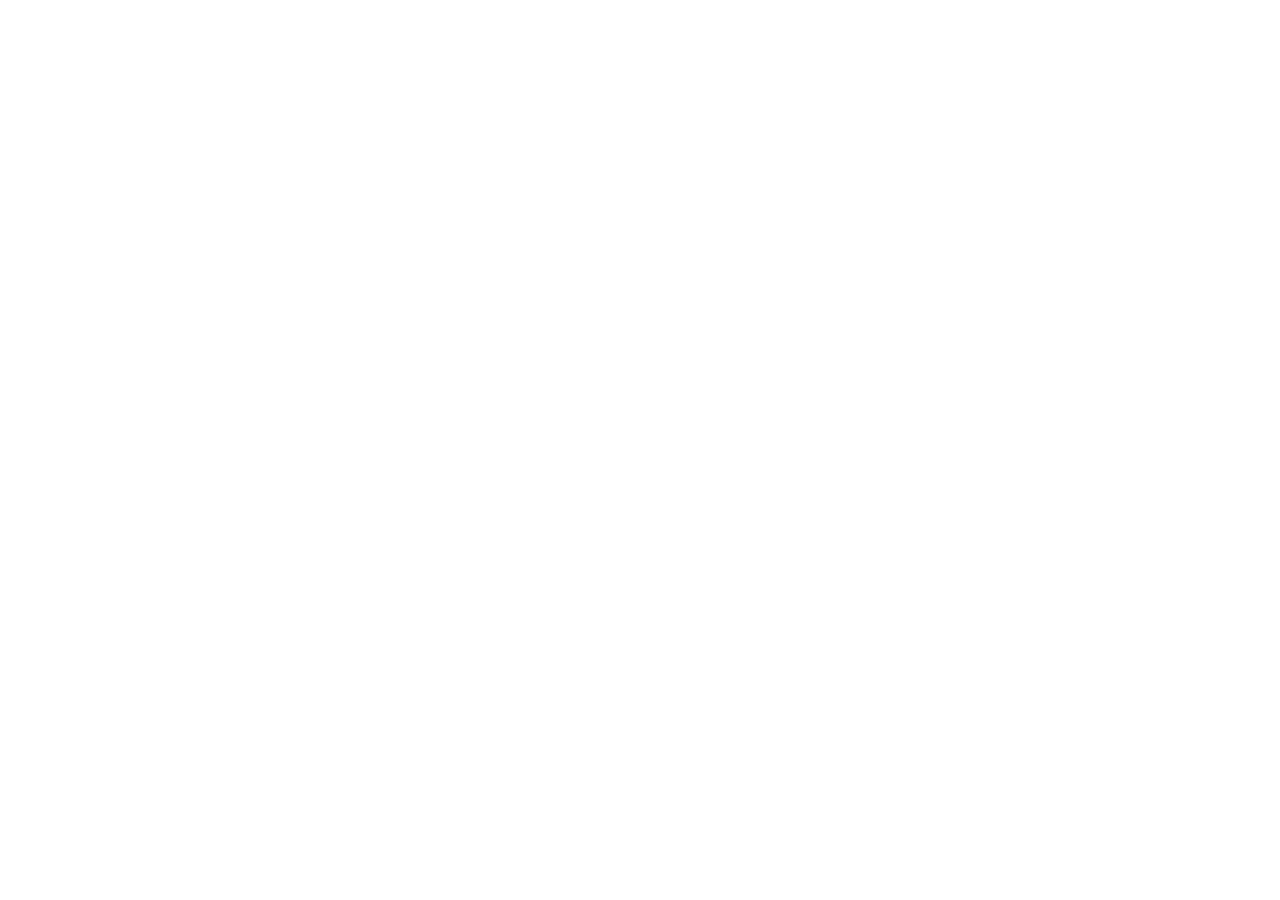
==== Hundir_La_Flota/index.html @ 91ed39fa "Add files via upload" ====
<!DOCTYPE html>
<html lang="es">
    <head>
        <meta charset="UTF-8">
        <meta name="viewport" content="width=device-width, initial-scale=1.0">
        <title>Hundir la FLota</title>
        
        <!-- Icon -->
        <link rel="icon" href="Images/Icono/juego.png">
        
        <!-- Fav-Icons -->
        <link rel="stylesheet" href="https://cdnjs.cloudflare.com/ajax/libs/font-awesome/6.7.2/css/all.min.css"
            integrity="sha512-Evv84Mr4kqVGRNSgIGL/F/aIDqQb7xQ2vcrdIwxfjThSH8CSR7PBEakCr51Ck+w+/U6swU2Im1vVX0SVk9ABhg=="
            crossorigin="anonymous"
            referrerpolicy="no-referrer"
        />

        <!-- CSS -->
        <link rel="stylesheet" href="CSS/style.css">
        
        <!-- JS -->
        <!-- <script src="JS/script.js" defer></script>-->
    </head>
    <body>
        <header></header>
        <main>
            <script src="JS/script.js"></script>
        </main>
        <footer></footer>
    </body>
</html>
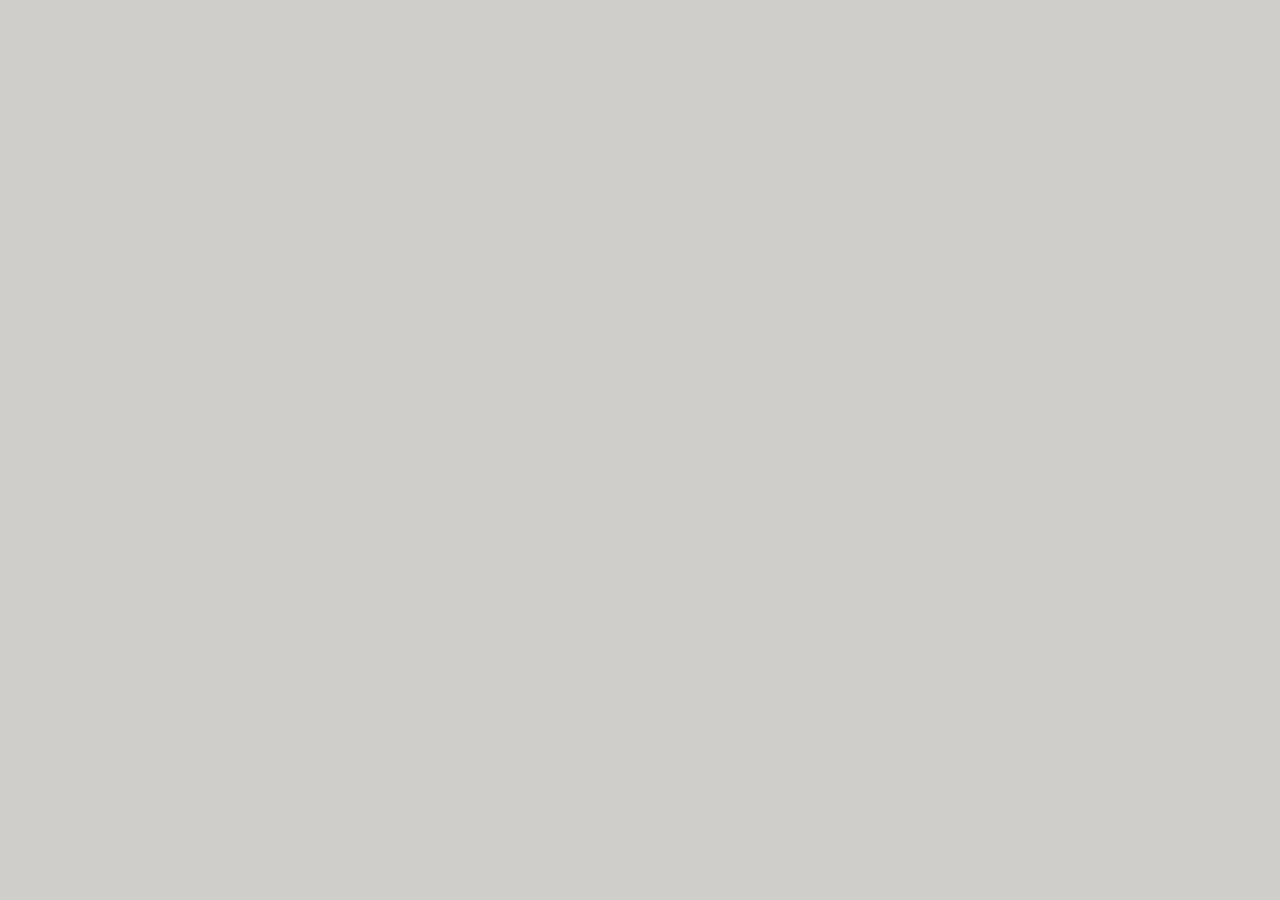
==== commit a8fa9b2e: "Arreglos" ====
--- a/Hundir_La_Flota/index.html
+++ b/Hundir_La_Flota/index.html
@@ -3,7 +3,7 @@
     <head>
         <meta charset="UTF-8">
         <meta name="viewport" content="width=device-width, initial-scale=1.0">
-        <title>Hundir la FLota</title>
+        <title>Hundir la Flota</title>
         
         <!-- Icon -->
         <link rel="icon" href="Images/Icono/juego.png">
--- a/Hundir_La_Flota/CSS/style.css
+++ b/Hundir_La_Flota/CSS/style.css
@@ -0,0 +1,35 @@
+*{
+    margin: 0;
+    padding: 0;
+    box-sizing: border-box;
+}
+
+body{
+    max-width: auto;
+    max-height: auto;
+    width: 100%;
+    height: 100%;
+    display: flex;
+    flex-direction: column;
+    align-items: center;
+    background-color: #d0ceca;
+    margin-top: 15px;
+}
+
+.tablero{
+    border-collapse: collapse;
+}
+
+.tablero th, .tablero td{
+    width: 40px;
+    height: 40px;
+    text-align: center;
+    border: 1px solid black;
+}
+
+.tablero th{ background-color: #a9a6a0; }
+
+.agua{ background-color: #8fcde0; }
+.barco1{ background-color: #b0b0b0; }
+.barco2{ background-color: #808080; }
+.barco3{ background-color: #505050; color: white; }
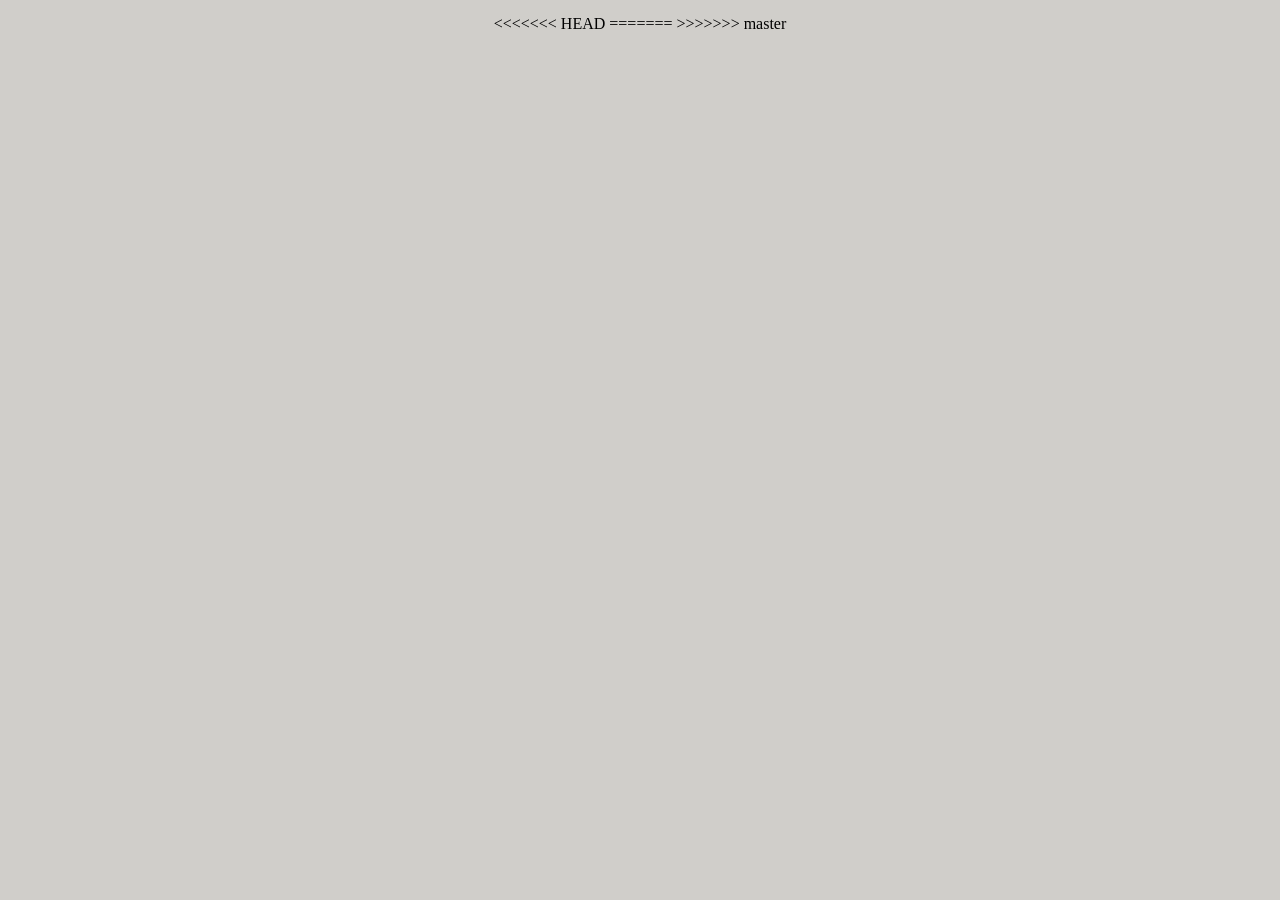
==== commit 38dcb03e: "Fusión completada y conflictos resueltos" ====
--- a/Hundir_La_Flota/index.html
+++ b/Hundir_La_Flota/index.html
@@ -3,7 +3,11 @@
     <head>
         <meta charset="UTF-8">
         <meta name="viewport" content="width=device-width, initial-scale=1.0">
+<<<<<<< HEAD
+        <title>Hundir la FLota</title>
+=======
         <title>Hundir la Flota</title>
+>>>>>>> master
         
         <!-- Icon -->
         <link rel="icon" href="Images/Icono/juego.png">
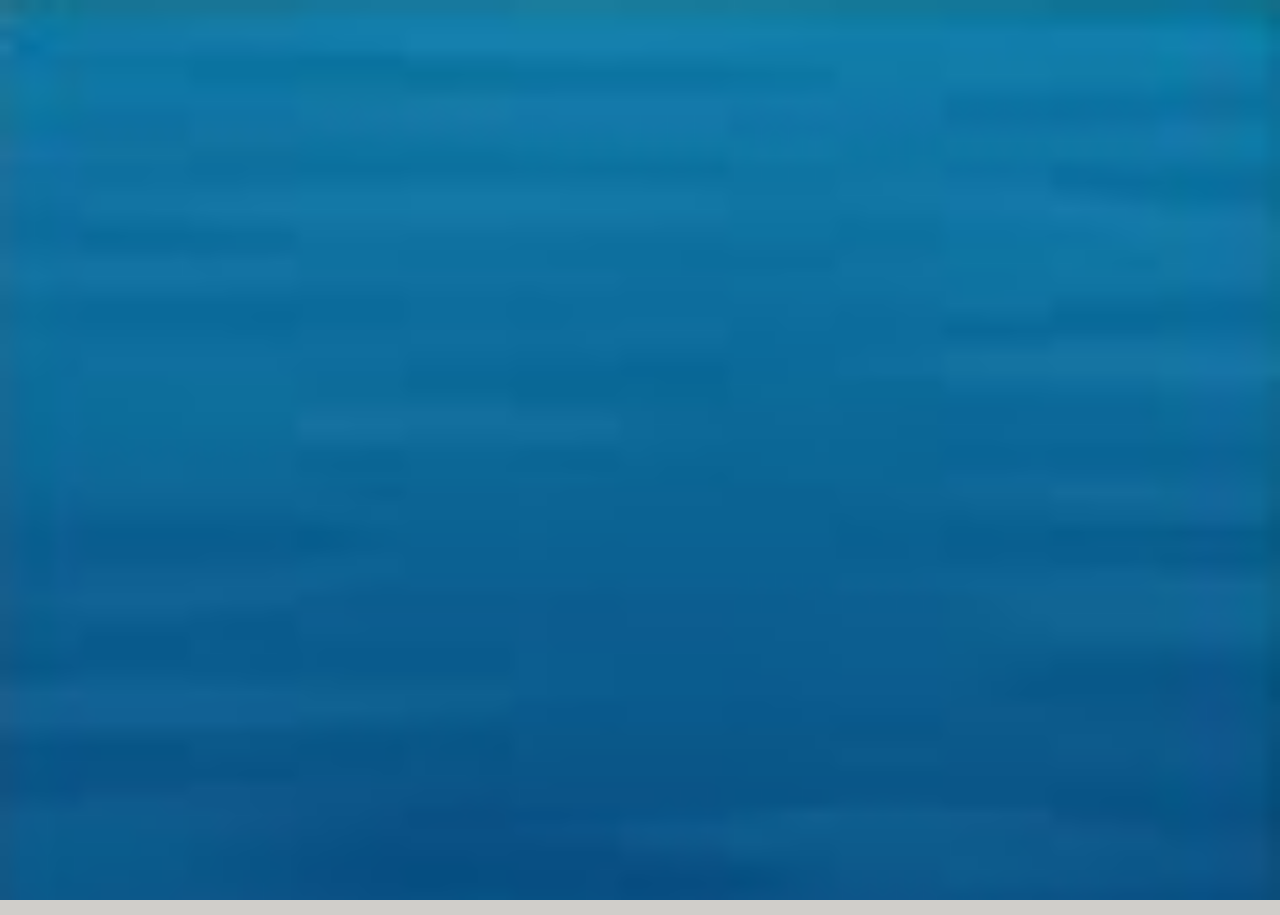
==== commit 117729f6: "Ejercicio finaizado" ====
--- a/Hundir_La_Flota/index.html
+++ b/Hundir_La_Flota/index.html
@@ -3,11 +3,7 @@
     <head>
         <meta charset="UTF-8">
         <meta name="viewport" content="width=device-width, initial-scale=1.0">
-<<<<<<< HEAD
-        <title>Hundir la FLota</title>
-=======
         <title>Hundir la Flota</title>
->>>>>>> master
         
         <!-- Icon -->
         <link rel="icon" href="Images/Icono/juego.png">
--- a/Hundir_La_Flota/CSS/style.css
+++ b/Hundir_La_Flota/CSS/style.css
@@ -5,31 +5,55 @@
 }
 
 body{
-    max-width: auto;
-    max-height: auto;
-    width: 100%;
-    height: 100%;
+    min-width: 100vh;
+    min-height: 100vh;
     display: flex;
     flex-direction: column;
+    justify-content: center;
     align-items: center;
     background-color: #d0ceca;
     margin-top: 15px;
+
+    background-image: url("../Images/Agua/oceanoEnCalma.png");
+    background-size: cover;
+    background-attachment: fixed;
 }
 
-.tablero{
-    border-collapse: collapse;
-}
+/**
+ * Define el tamaño de cada casilla del tablero (se aplica en la tabla y en el cálculo del tamaño de las imágenes de los barcos).
+ *     ":root" variable inventada que funciona igual que un "const" de JS (en este caso guarda un valor con un nombre y lo usa en varios sitios).
+ */
+:root{ --casilla: 50px; } /* "--" Cualquier nombre que empiece por + "casilla" */
+
+.tablero{ border-collapse: collapse; }
 
 .tablero th, .tablero td{
-    width: 40px;
-    height: 40px;
+    width: var(--casilla);
+    height: var(--casilla);
     text-align: center;
     border: 1px solid black;
 }
 
 .tablero th{ background-color: #a9a6a0; }
 
-.agua{ background-color: #8fcde0; }
-.barco1{ background-color: #b0b0b0; }
-.barco2{ background-color: #808080; }
-.barco3{ background-color: #505050; color: white; }+.agua{
+    position: relative;
+    padding: 0;
+    background-image: url("../Images/Agua/oceanoRevuelto.png");
+    background-size: cover;
+}
+
+.imagenBarco{
+    position: absolute;
+    top: 0;
+    left: 0;
+    width: calc(var(--casilla) * var(--longitud));
+    height: var(--casilla);
+    object-fit: fill;
+    z-index: 1;
+}
+
+.imagenBarco.vertical{
+    transform-origin: top left;
+    transform: rotate(90deg) translateY(-100%);
+}
